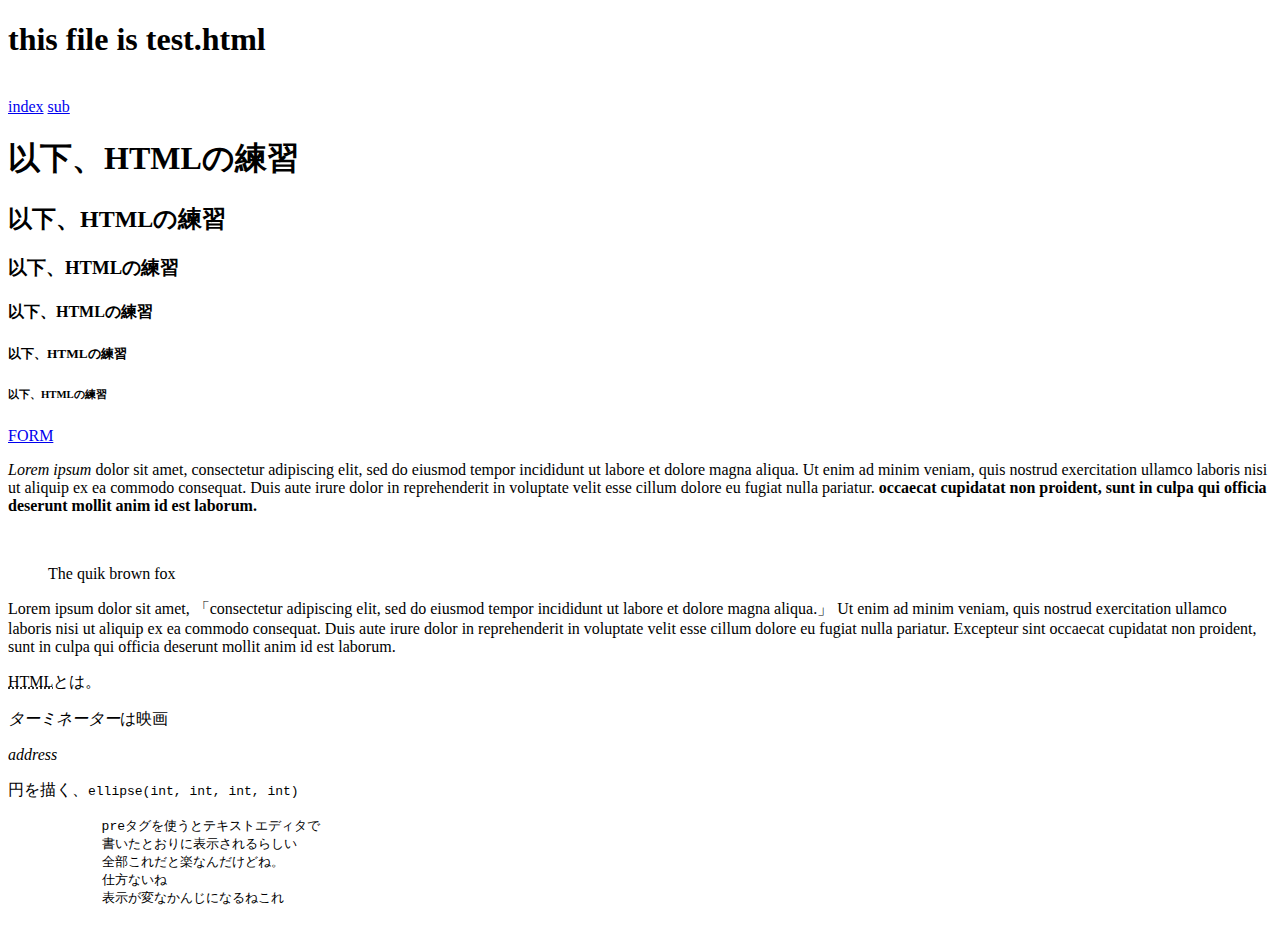
==== test.html @ c7b929c2 "add each relation ship" ====
<!DOCTYPE html>
<html lang="ja">
    <head>
        <meta charset="UTF-8">
        <meta name="viewport" content="width=device-width, initial-scale=1.0">
        <title>here is test</title>
    </head>
    <body>
        <h1>this file is test.html</h1>
        <br>
        <a href="index.html">index</a>
        <a href="try/sub.html">sub</a>
        <br>

        <h1>以下、HTMLの練習</h1>
        <h2 class="base black">以下、HTMLの練習</h2>
        <h3 class="base red">以下、HTMLの練習</h3>
        <h4 class="base green">以下、HTMLの練習</h4>
        <h5>以下、HTMLの練習</h5>
        <h6>以下、HTMLの練習</h6>

        <a href="#form">FORM</a>
        <p class="test">
            <em>Lorem ipsum </em>dolor sit amet, consectetur adipiscing elit,
            sed do eiusmod tempor incididunt ut labore et dolore magna aliqua. Ut enim ad minim veniam,
            quis <span>nostrud exercitation ullamco laboris nisi ut aliquip </span>ex ea commodo consequat.
            Duis aute irure dolor in reprehenderit in voluptate velit esse cillum dolore eu fugiat nulla pariatur. 
            <strong> occaecat cupidatat non proident, sunt in culpa qui officia deserunt mollit anim id est laborum.</strong> 
        </p>
        <br>
        <blockquote cite="https:www.example.com/story.html">
            <p>
                The quik brown fox
            </p>
        </blockquote>
        <p class="test">
            <span>
                 Lorem ipsum dolor sit amet, 
                <q>consectetur adipiscing elit, sed do eiusmod tempor incididunt ut labore et dolore magna aliqua.</q>
                Ut enim ad minim veniam, quis nostrud exercitation ullamco laboris nisi ut aliquip ex ea commodo consequat.
                Duis aute irure dolor in reprehenderit in voluptate velit esse cillum dolore eu fugiat nulla pariatur.
                Excepteur sint occaecat cupidatat non proident, sunt in culpa qui officia deserunt mollit anim id est laborum.
            </span>
        </p>
        <p>
            <abbr title="Hypertext Markup Language">HTML</abbr>とは。
        </p>
        <p>
            <cite>ターミネーター</cite>は映画
        </p>
        <p>
            <address>
                address
            </address>
        </p>
        <p>
            円を描く、<code>ellipse(int, int, int, int)</code>
        </p>

        <pre>
            preタグを使うとテキストエディタで
            書いたとおりに表示されるらしい
            全部これだと楽なんだけどね。
            仕方ないね
            表示が変なかんじになるねこれ
        </pre>
        
    </body>
</html>
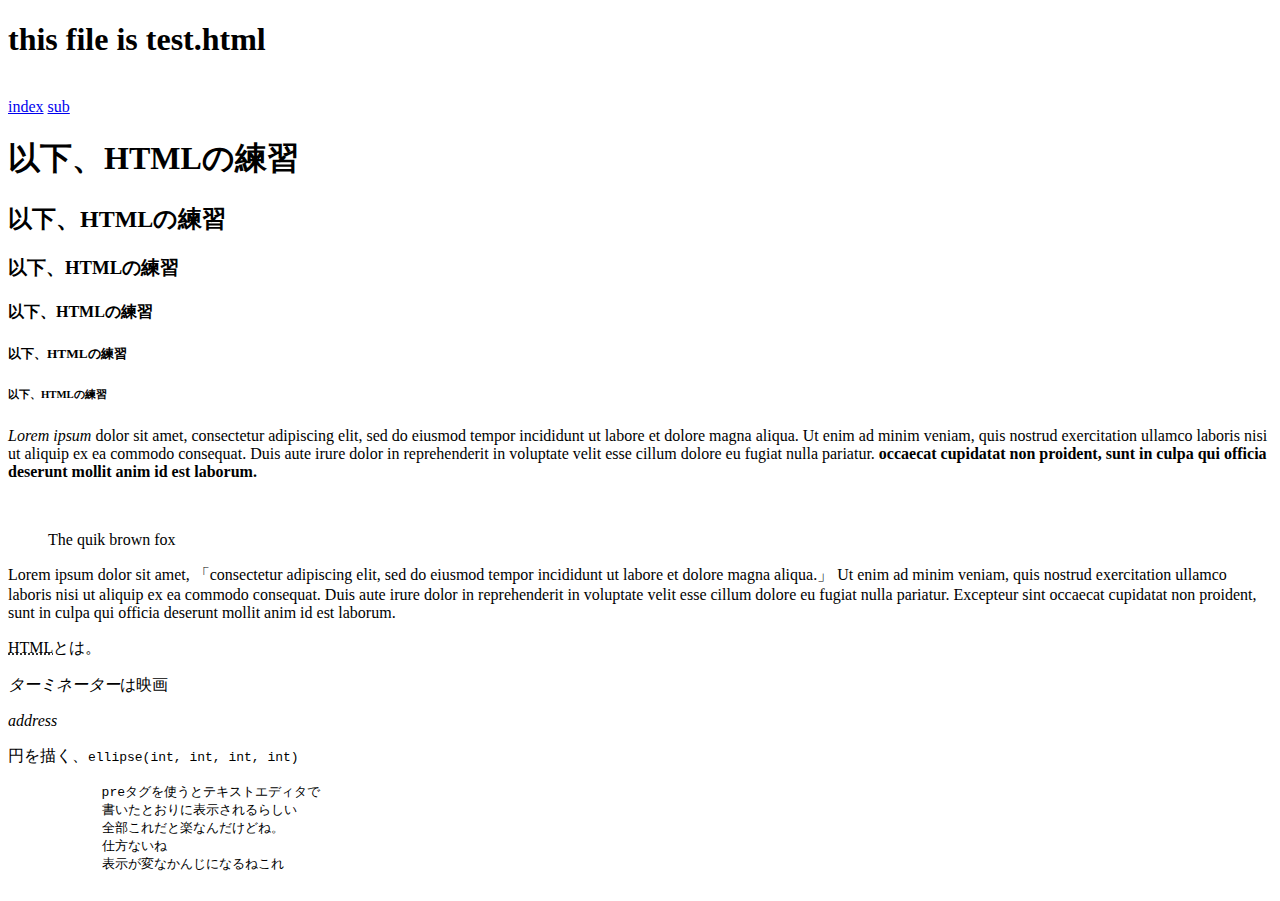
==== commit 2fce8688: "change href" ====
--- a/test.html
+++ b/test.html
@@ -19,7 +19,7 @@
         <h5>以下、HTMLの練習</h5>
         <h6>以下、HTMLの練習</h6>
 
-        <a href="#form">FORM</a>
+        
         <p class="test">
             <em>Lorem ipsum </em>dolor sit amet, consectetur adipiscing elit,
             sed do eiusmod tempor incididunt ut labore et dolore magna aliqua. Ut enim ad minim veniam,
